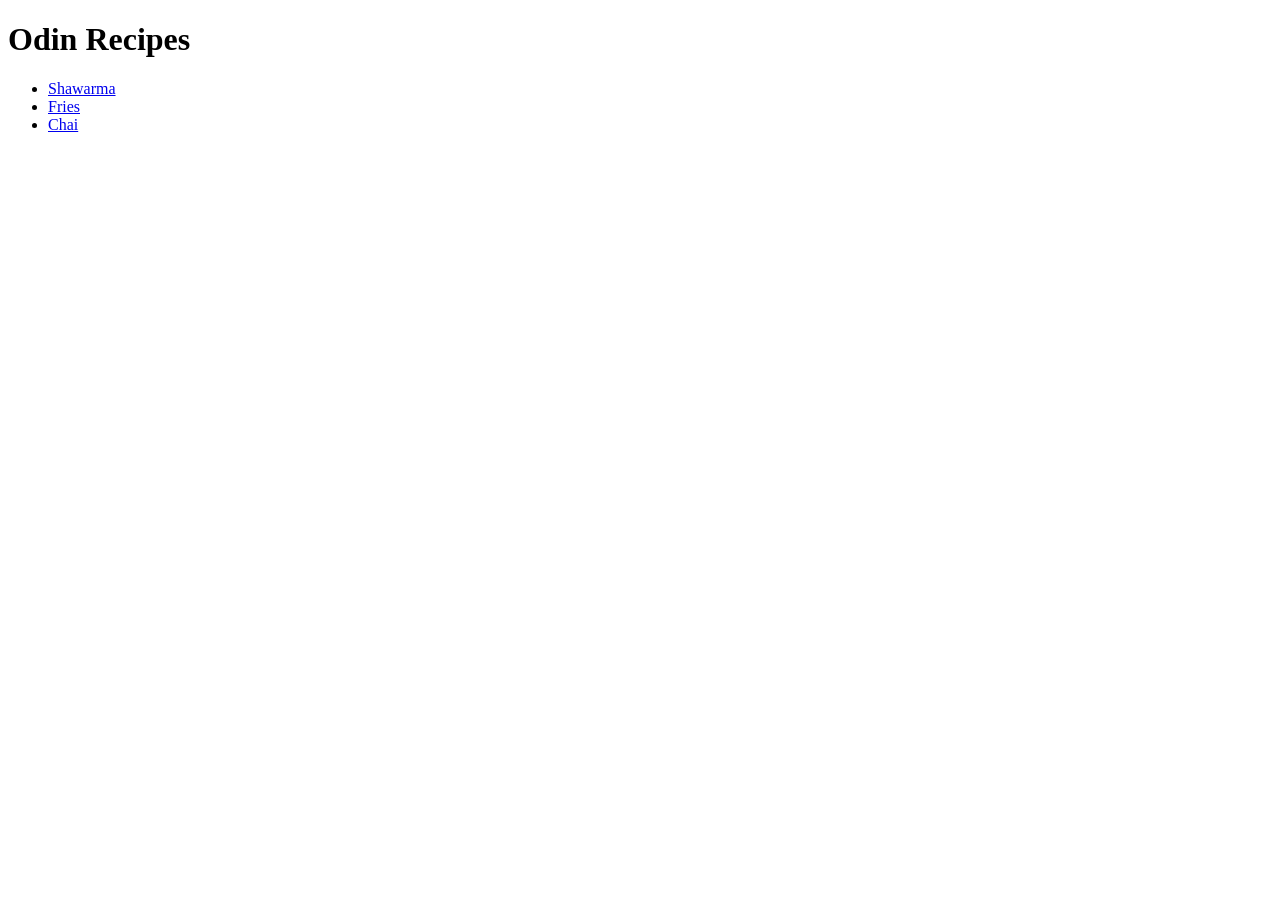
==== index.html @ be4ceb20 "Change the size of pictures for recipes Pictures of all the recipes were too large so i adjusted the" ====
<!DOCTYPE html>
<html lang="en">
<head>
    <meta charset="UTF-8">
    <title>Recipes</title>
</head>
<body>
    <h1>Odin Recipes</h1>  
    <ul>
        <li><a href="recipes/shawarma.html">Shawarma</a></li>
        <li><a href="recipes/fries.html">Fries</a></li>
        <li><a href="recipes/chai.html">Chai</a></li>
    </ul>      
</body>
</html>
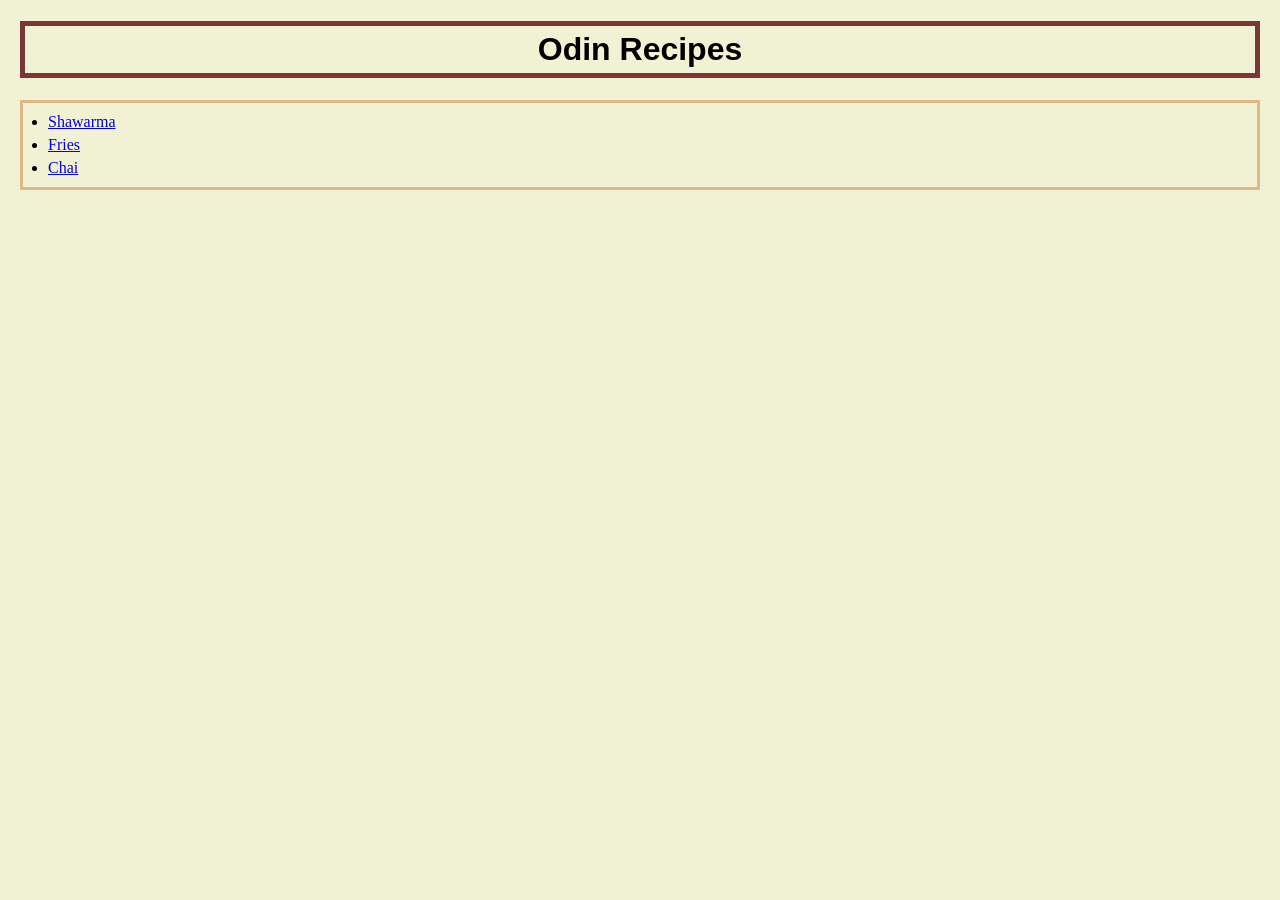
==== commit 0a61e9cf: "Add styling with css post CSS-Foundations lesson" ====
--- a/index.html
+++ b/index.html
@@ -3,6 +3,7 @@
 <head>
     <meta charset="UTF-8">
     <title>Recipes</title>
+    <link rel="stylesheet" href="style.css">
 </head>
 <body>
     <h1>Odin Recipes</h1>  
--- a/style.css
+++ b/style.css
@@ -0,0 +1,37 @@
+body {
+    background-color: rgb(241, 241, 211);
+    margin: auto 20px;
+}
+
+h1 {
+    font-family: Verdana, Geneva, Tahoma, sans-serif;
+    text-align: center;
+    border: 5px solid rgb(123, 54, 54);
+    padding: 5px;
+}
+
+h2 {
+    font-family: 'Franklin Gothic Medium', 'Arial Narrow', Arial, sans-serif;
+}
+
+ul {
+    padding: 5px;
+    padding-left: 20px;
+    border: 3px solid burlywood
+}
+
+ol {
+    padding: 5px;
+    padding-left: 20px;
+    border: 3px solid burlywood
+}
+
+p {
+    padding: 5px;
+    padding-left: 10px;
+    border: 3px solid burlywood
+}
+
+li {
+    margin: 5px;
+}
